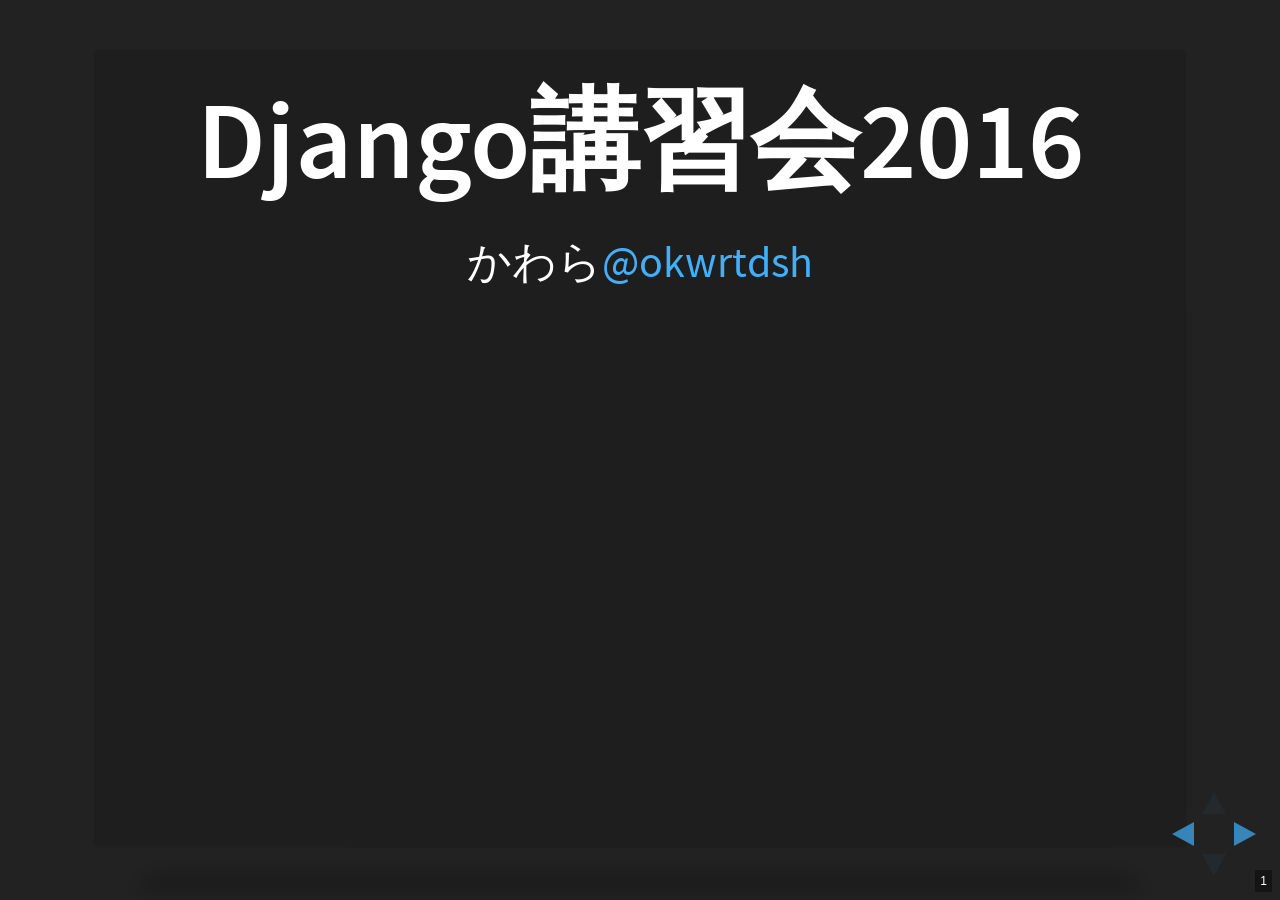
==== index.html @ ad6dbc45 "講習会資料" ====
<!doctype html>
<html lang="ja">

  <head>
    <meta charset="utf-8">

    <title>Python講習会2016</title>

    <meta name="description" content="A framework for easily creating beautiful presentations using HTML">
    <meta name="author" content="Hakim El Hattab">

    <meta name="apple-mobile-web-app-capable" content="yes">
    <meta name="apple-mobile-web-app-status-bar-style" content="black-translucent">

    <meta name="viewport" content="width=device-width, initial-scale=1.0, maximum-scale=1.0, user-scalable=no, minimal-ui">

    <link rel="stylesheet" href="css/reveal.css">
    <link rel="stylesheet" href="css/theme/black.css" id="theme">

    <!-- Code syntax highlighting -->
    <link rel="stylesheet" href="plugin/highlightjs/styles/monokai-sublime.css">

    <!-- Printing and PDF exports -->
    <script>
      var link = document.createElement( 'link' );
      link.rel = 'stylesheet';
      link.type = 'text/css';
      link.href = window.location.search.match( /print-pdf/gi ) ? 'css/print/pdf.css' : 'css/print/paper.css';
      document.getElementsByTagName( 'head' )[0].appendChild( link );
    </script>

    <!--[if lt IE 9]>
    <script src="lib/js/html5shiv.js"></script>
    <![endif]-->
    <style type="text/css">
      .reveal code {
        font-family: "Consolas", "Courier New", monospace;
      }
      .reveal section img {
        margin: 15px 0px;
        background: none;
        border: none;
        box-shadow: none;
      }
    </style>
  </head>

  <body>

    <div class="reveal">

      <!-- Any section element inside of this container is displayed as a slide -->
      <div class="slides">
        <section data-markdown>
          <script type="text/template">
            # Django講習会2016
            かわら[@okwrtdsh](http://twitter.com/okwrtdsh)
          </script>
        </section>
      </div>

    </div>

    <script src="lib/js/head.min.js"></script>
    <script src="js/reveal.js"></script>

    <script>

      // Full list of configuration options available here:
      // https://github.com/hakimel/reveal.js#configuration
      Reveal.initialize({
        controls: true,                  // 右下のコントロールを非表示
        progress: false,                 // 下部の進捗バーを非表示
        slideNumber: true,               // 右下にスライドのページ番号を表示
        history: true,                   // 各ページをブラウザの履歴に残す
        overview: true,                  // Escで表示できる「概要」ページを表示不可にする
        center: false,                   // スライドの垂直方向中央表示をしない（上寄せになる）
        touch: false,                    // タッチ操作を無効化
        loop: true,                      // スライドをループさせる
        rtl: false,                      // 右から左へのスライド
        fragments: false,                // fragmentsを無効化する
        autoSlide: 0,                 // 自動スライドをミリ秒単位で設定。デフォルトは0（自動スライドしない）
        autoSlideStoppable: true,        // 左下の自動スライド停止用のボタンを非表示にする
        mouseWheel: false,                // マウスのホイールによるスライドを可能にする
        transition: 'cube',              // キューブ状の transition でスライドを動作させる
                                         // 設定値 default/cube/page/concave/zoom/linear/fade/none
        transitionSpeed: 'slow',         // スライド速度を遅く設定。 設定値 default/fast/slow
        // 視差背景の画像URL設定
        //parallaxBackgroundImage: 'img/yakei.jpg',
        // 視差背景のサイズを設定
        //parallaxBackgroundSize: '2100px 1024x',
        //parallaxBackgroundSize: '1280px 800px',

        theme: Reveal.getQueryHash().theme, // available themes are in /css/theme

        // Optional libraries used to extend on reveal.js
        dependencies: [
          { src: 'lib/js/classList.js', condition: function() { return !document.body.classList; } },
          { src: 'plugin/markdown/marked.js', condition: function() { return !!document.querySelector( '[data-markdown]' ); } },
          { src: 'plugin/markdown/markdown.js', condition: function() { return !!document.querySelector( '[data-markdown]' ); } },
          //{ src: 'plugin/highlight/highlight.js', async: true, callback: function() { hljs.initHighlightingOnLoad(); } },
          { src: 'plugin/highlightjs/highlight.pack.js', async: true, callback: function() { hljs.initHighlightingOnLoad(); } },
          { src: 'plugin/zoom-js/zoom.js', async: true, condition: function() { return !!document.body.classList; } },
          { src: 'plugin/notes/notes.js', async: true, condition: function() { return !!document.body.classList; } },
          { src: 'plugin/math/math.js', async: true }
        ]
      });

    </script>

  </body>
</html>
---- css/reveal.css ----
/*!
 * reveal.js
 * http://lab.hakim.se/reveal-js
 * MIT licensed
 *
 * Copyright (C) 2016 Hakim El Hattab, http://hakim.se
 */
/*********************************************
 * RESET STYLES
 *********************************************/
html, body, .reveal div, .reveal span, .reveal applet, .reveal object, .reveal iframe,
.reveal h1, .reveal h2, .reveal h3, .reveal h4, .reveal h5, .reveal h6, .reveal p, .reveal blockquote, .reveal pre,
.reveal a, .reveal abbr, .reveal acronym, .reveal address, .reveal big, .reveal cite, .reveal code,
.reveal del, .reveal dfn, .reveal em, .reveal img, .reveal ins, .reveal kbd, .reveal q, .reveal s, .reveal samp,
.reveal small, .reveal strike, .reveal strong, .reveal sub, .reveal sup, .reveal tt, .reveal var,
.reveal b, .reveal u, .reveal center,
.reveal dl, .reveal dt, .reveal dd, .reveal ol, .reveal ul, .reveal li,
.reveal fieldset, .reveal form, .reveal label, .reveal legend,
.reveal table, .reveal caption, .reveal tbody, .reveal tfoot, .reveal thead, .reveal tr, .reveal th, .reveal td,
.reveal article, .reveal aside, .reveal canvas, .reveal details, .reveal embed,
.reveal figure, .reveal figcaption, .reveal footer, .reveal header, .reveal hgroup,
.reveal menu, .reveal nav, .reveal output, .reveal ruby, .reveal section, .reveal summary,
.reveal time, .reveal mark, .reveal audio, video {
  margin: 0;
  padding: 0;
  border: 0;
  font-size: 100%;
  font: inherit;
  vertical-align: baseline; }

.reveal article, .reveal aside, .reveal details, .reveal figcaption, .reveal figure,
.reveal footer, .reveal header, .reveal hgroup, .reveal menu, .reveal nav, .reveal section {
  display: block; }

/*********************************************
 * GLOBAL STYLES
 *********************************************/
html,
body {
  width: 100%;
  height: 100%;
  overflow: hidden; }

body {
  position: relative;
  line-height: 1;
  background-color: #fff;
  color: #000; }

html:-webkit-full-screen-ancestor {
  background-color: inherit; }

html:-moz-full-screen-ancestor {
  background-color: inherit; }

/*********************************************
 * VIEW FRAGMENTS
 *********************************************/
.reveal .slides section .fragment {
  opacity: 0;
  visibility: hidden;
  -webkit-transition: all 0.2s ease;
          transition: all 0.2s ease; }
  .reveal .slides section .fragment.visible {
    opacity: 1;
    visibility: visible; }

.reveal .slides section .fragment.grow {
  opacity: 1;
  visibility: visible; }
  .reveal .slides section .fragment.grow.visible {
    -webkit-transform: scale(1.3);
        -ms-transform: scale(1.3);
            transform: scale(1.3); }

.reveal .slides section .fragment.shrink {
  opacity: 1;
  visibility: visible; }
  .reveal .slides section .fragment.shrink.visible {
    -webkit-transform: scale(0.7);
        -ms-transform: scale(0.7);
            transform: scale(0.7); }

.reveal .slides section .fragment.zoom-in {
  -webkit-transform: scale(0.1);
      -ms-transform: scale(0.1);
          transform: scale(0.1); }
  .reveal .slides section .fragment.zoom-in.visible {
    -webkit-transform: none;
        -ms-transform: none;
            transform: none; }

.reveal .slides section .fragment.fade-out {
  opacity: 1;
  visibility: visible; }
  .reveal .slides section .fragment.fade-out.visible {
    opacity: 0;
    visibility: hidden; }

.reveal .slides section .fragment.semi-fade-out {
  opacity: 1;
  visibility: visible; }
  .reveal .slides section .fragment.semi-fade-out.visible {
    opacity: 0.5;
    visibility: visible; }

.reveal .slides section .fragment.strike {
  opacity: 1;
  visibility: visible; }
  .reveal .slides section .fragment.strike.visible {
    text-decoration: line-through; }

.reveal .slides section .fragment.current-visible {
  opacity: 0;
  visibility: hidden; }
  .reveal .slides section .fragment.current-visible.current-fragment {
    opacity: 1;
    visibility: visible; }

.reveal .slides section .fragment.highlight-red,
.reveal .slides section .fragment.highlight-current-red,
.reveal .slides section .fragment.highlight-green,
.reveal .slides section .fragment.highlight-current-green,
.reveal .slides section .fragment.highlight-blue,
.reveal .slides section .fragment.highlight-current-blue {
  opacity: 1;
  visibility: visible; }

.reveal .slides section .fragment.highlight-red.visible {
  color: #ff2c2d; }

.reveal .slides section .fragment.highlight-green.visible {
  color: #17ff2e; }

.reveal .slides section .fragment.highlight-blue.visible {
  color: #1b91ff; }

.reveal .slides section .fragment.highlight-current-red.current-fragment {
  color: #ff2c2d; }

.reveal .slides section .fragment.highlight-current-green.current-fragment {
  color: #17ff2e; }

.reveal .slides section .fragment.highlight-current-blue.current-fragment {
  color: #1b91ff; }

/*********************************************
 * DEFAULT ELEMENT STYLES
 *********************************************/
/* Fixes issue in Chrome where italic fonts did not appear when printing to PDF */
.reveal:after {
  content: '';
  font-style: italic; }

.reveal iframe {
  z-index: 1; }

/** Prevents layering issues in certain browser/transition combinations */
.reveal a {
  position: relative; }

.reveal .stretch {
  max-width: none;
  max-height: none; }

.reveal pre.stretch code {
  height: 100%;
  max-height: 100%;
  box-sizing: border-box; }

/*********************************************
 * CONTROLS
 *********************************************/
.reveal .controls {
  display: none;
  position: fixed;
  width: 110px;
  height: 110px;
  z-index: 30;
  right: 10px;
  bottom: 10px;
  -webkit-user-select: none; }

.reveal .controls button {
  padding: 0;
  position: absolute;
  opacity: 0.05;
  width: 0;
  height: 0;
  background-color: transparent;
  border: 12px solid transparent;
  -webkit-transform: scale(0.9999);
      -ms-transform: scale(0.9999);
          transform: scale(0.9999);
  -webkit-transition: all 0.2s ease;
          transition: all 0.2s ease;
  -webkit-appearance: none;
  -webkit-tap-highlight-color: transparent; }

.reveal .controls .enabled {
  opacity: 0.7;
  cursor: pointer; }

.reveal .controls .enabled:active {
  margin-top: 1px; }

.reveal .controls .navigate-left {
  top: 42px;
  border-right-width: 22px;
  border-right-color: #000; }

.reveal .controls .navigate-left.fragmented {
  opacity: 0.3; }

.reveal .controls .navigate-right {
  left: 74px;
  top: 42px;
  border-left-width: 22px;
  border-left-color: #000; }

.reveal .controls .navigate-right.fragmented {
  opacity: 0.3; }

.reveal .controls .navigate-up {
  left: 42px;
  border-bottom-width: 22px;
  border-bottom-color: #000; }

.reveal .controls .navigate-up.fragmented {
  opacity: 0.3; }

.reveal .controls .navigate-down {
  left: 42px;
  top: 74px;
  border-top-width: 22px;
  border-top-color: #000; }

.reveal .controls .navigate-down.fragmented {
  opacity: 0.3; }

/*********************************************
 * PROGRESS BAR
 *********************************************/
.reveal .progress {
  position: fixed;
  display: none;
  height: 3px;
  width: 100%;
  bottom: 0;
  left: 0;
  z-index: 10;
  background-color: rgba(0, 0, 0, 0.2); }

.reveal .progress:after {
  content: '';
  display: block;
  position: absolute;
  height: 20px;
  width: 100%;
  top: -20px; }

.reveal .progress span {
  display: block;
  height: 100%;
  width: 0px;
  background-color: #000;
  -webkit-transition: width 800ms cubic-bezier(0.26, 0.86, 0.44, 0.985);
          transition: width 800ms cubic-bezier(0.26, 0.86, 0.44, 0.985); }

/*********************************************
 * SLIDE NUMBER
 *********************************************/
.reveal .slide-number {
  position: fixed;
  display: block;
  right: 8px;
  bottom: 8px;
  z-index: 31;
  font-family: Helvetica, sans-serif;
  font-size: 12px;
  line-height: 1;
  color: #fff;
  background-color: rgba(0, 0, 0, 0.4);
  padding: 5px; }

.reveal .slide-number-delimiter {
  margin: 0 3px; }

/*********************************************
 * SLIDES
 *********************************************/
.reveal {
  position: relative;
  width: 100%;
  height: 100%;
  overflow: hidden;
  -ms-touch-action: none;
      touch-action: none; }

.reveal .slides {
  position: absolute;
  width: 100%;
  height: 100%;
  top: 0;
  right: 0;
  bottom: 0;
  left: 0;
  margin: auto;
  overflow: visible;
  z-index: 1;
  text-align: center;
  -webkit-perspective: 600px;
          perspective: 600px;
  -webkit-perspective-origin: 50% 40%;
          perspective-origin: 50% 40%; }

.reveal .slides > section {
  -ms-perspective: 600px; }

.reveal .slides > section,
.reveal .slides > section > section {
  display: none;
  position: absolute;
  width: 100%;
  padding: 20px 0px;
  z-index: 10;
  -webkit-transform-style: preserve-3d;
          transform-style: preserve-3d;
  -webkit-transition: -webkit-transform-origin 800ms cubic-bezier(0.26, 0.86, 0.44, 0.985), -webkit-transform 800ms cubic-bezier(0.26, 0.86, 0.44, 0.985), visibility 800ms cubic-bezier(0.26, 0.86, 0.44, 0.985), opacity 800ms cubic-bezier(0.26, 0.86, 0.44, 0.985);
          transition: -ms-transform-origin 800ms cubic-bezier(0.26, 0.86, 0.44, 0.985), transform 800ms cubic-bezier(0.26, 0.86, 0.44, 0.985), visibility 800ms cubic-bezier(0.26, 0.86, 0.44, 0.985), opacity 800ms cubic-bezier(0.26, 0.86, 0.44, 0.985);
          transition: transform-origin 800ms cubic-bezier(0.26, 0.86, 0.44, 0.985), transform 800ms cubic-bezier(0.26, 0.86, 0.44, 0.985), visibility 800ms cubic-bezier(0.26, 0.86, 0.44, 0.985), opacity 800ms cubic-bezier(0.26, 0.86, 0.44, 0.985); }

/* Global transition speed settings */
.reveal[data-transition-speed="fast"] .slides section {
  -webkit-transition-duration: 400ms;
          transition-duration: 400ms; }

.reveal[data-transition-speed="slow"] .slides section {
  -webkit-transition-duration: 1200ms;
          transition-duration: 1200ms; }

/* Slide-specific transition speed overrides */
.reveal .slides section[data-transition-speed="fast"] {
  -webkit-transition-duration: 400ms;
          transition-duration: 400ms; }

.reveal .slides section[data-transition-speed="slow"] {
  -webkit-transition-duration: 1200ms;
          transition-duration: 1200ms; }

.reveal .slides > section.stack {
  padding-top: 0;
  padding-bottom: 0; }

.reveal .slides > section.present,
.reveal .slides > section > section.present {
  display: block;
  z-index: 11;
  opacity: 1; }

.reveal.center,
.reveal.center .slides,
.reveal.center .slides section {
  min-height: 0 !important; }

/* Don't allow interaction with invisible slides */
.reveal .slides > section.future,
.reveal .slides > section > section.future,
.reveal .slides > section.past,
.reveal .slides > section > section.past {
  pointer-events: none; }

.reveal.overview .slides > section,
.reveal.overview .slides > section > section {
  pointer-events: auto; }

.reveal .slides > section.past,
.reveal .slides > section.future,
.reveal .slides > section > section.past,
.reveal .slides > section > section.future {
  opacity: 0; }

/*********************************************
 * Mixins for readability of transitions
 *********************************************/
/*********************************************
 * SLIDE TRANSITION
 * Aliased 'linear' for backwards compatibility
 *********************************************/
.reveal.slide section {
  -webkit-backface-visibility: hidden;
          backface-visibility: hidden; }

.reveal .slides > section[data-transition=slide].past,
.reveal .slides > section[data-transition~=slide-out].past,
.reveal.slide .slides > section:not([data-transition]).past {
  -webkit-transform: translate(-150%, 0);
      -ms-transform: translate(-150%, 0);
          transform: translate(-150%, 0); }

.reveal .slides > section[data-transition=slide].future,
.reveal .slides > section[data-transition~=slide-in].future,
.reveal.slide .slides > section:not([data-transition]).future {
  -webkit-transform: translate(150%, 0);
      -ms-transform: translate(150%, 0);
          transform: translate(150%, 0); }

.reveal .slides > section > section[data-transition=slide].past,
.reveal .slides > section > section[data-transition~=slide-out].past,
.reveal.slide .slides > section > section:not([data-transition]).past {
  -webkit-transform: translate(0, -150%);
      -ms-transform: translate(0, -150%);
          transform: translate(0, -150%); }

.reveal .slides > section > section[data-transition=slide].future,
.reveal .slides > section > section[data-transition~=slide-in].future,
.reveal.slide .slides > section > section:not([data-transition]).future {
  -webkit-transform: translate(0, 150%);
      -ms-transform: translate(0, 150%);
          transform: translate(0, 150%); }

.reveal.linear section {
  -webkit-backface-visibility: hidden;
          backface-visibility: hidden; }

.reveal .slides > section[data-transition=linear].past,
.reveal .slides > section[data-transition~=linear-out].past,
.reveal.linear .slides > section:not([data-transition]).past {
  -webkit-transform: translate(-150%, 0);
      -ms-transform: translate(-150%, 0);
          transform: translate(-150%, 0); }

.reveal .slides > section[data-transition=linear].future,
.reveal .slides > section[data-transition~=linear-in].future,
.reveal.linear .slides > section:not([data-transition]).future {
  -webkit-transform: translate(150%, 0);
      -ms-transform: translate(150%, 0);
          transform: translate(150%, 0); }

.reveal .slides > section > section[data-transition=linear].past,
.reveal .slides > section > section[data-transition~=linear-out].past,
.reveal.linear .slides > section > section:not([data-transition]).past {
  -webkit-transform: translate(0, -150%);
      -ms-transform: translate(0, -150%);
          transform: translate(0, -150%); }

.reveal .slides > section > section[data-transition=linear].future,
.reveal .slides > section > section[data-transition~=linear-in].future,
.reveal.linear .slides > section > section:not([data-transition]).future {
  -webkit-transform: translate(0, 150%);
      -ms-transform: translate(0, 150%);
          transform: translate(0, 150%); }

/*********************************************
 * CONVEX TRANSITION
 * Aliased 'default' for backwards compatibility
 *********************************************/
.reveal .slides > section[data-transition=default].past,
.reveal .slides > section[data-transition~=default-out].past,
.reveal.default .slides > section:not([data-transition]).past {
  -webkit-transform: translate3d(-100%, 0, 0) rotateY(-90deg) translate3d(-100%, 0, 0);
          transform: translate3d(-100%, 0, 0) rotateY(-90deg) translate3d(-100%, 0, 0); }

.reveal .slides > section[data-transition=default].future,
.reveal .slides > section[data-transition~=default-in].future,
.reveal.default .slides > section:not([data-transition]).future {
  -webkit-transform: translate3d(100%, 0, 0) rotateY(90deg) translate3d(100%, 0, 0);
          transform: translate3d(100%, 0, 0) rotateY(90deg) translate3d(100%, 0, 0); }

.reveal .slides > section > section[data-transition=default].past,
.reveal .slides > section > section[data-transition~=default-out].past,
.reveal.default .slides > section > section:not([data-transition]).past {
  -webkit-transform: translate3d(0, -300px, 0) rotateX(70deg) translate3d(0, -300px, 0);
          transform: translate3d(0, -300px, 0) rotateX(70deg) translate3d(0, -300px, 0); }

.reveal .slides > section > section[data-transition=default].future,
.reveal .slides > section > section[data-transition~=default-in].future,
.reveal.default .slides > section > section:not([data-transition]).future {
  -webkit-transform: translate3d(0, 300px, 0) rotateX(-70deg) translate3d(0, 300px, 0);
          transform: translate3d(0, 300px, 0) rotateX(-70deg) translate3d(0, 300px, 0); }

.reveal .slides > section[data-transition=convex].past,
.reveal .slides > section[data-transition~=convex-out].past,
.reveal.convex .slides > section:not([data-transition]).past {
  -webkit-transform: translate3d(-100%, 0, 0) rotateY(-90deg) translate3d(-100%, 0, 0);
          transform: translate3d(-100%, 0, 0) rotateY(-90deg) translate3d(-100%, 0, 0); }

.reveal .slides > section[data-transition=convex].future,
.reveal .slides > section[data-transition~=convex-in].future,
.reveal.convex .slides > section:not([data-transition]).future {
  -webkit-transform: translate3d(100%, 0, 0) rotateY(90deg) translate3d(100%, 0, 0);
          transform: translate3d(100%, 0, 0) rotateY(90deg) translate3d(100%, 0, 0); }

.reveal .slides > section > section[data-transition=convex].past,
.reveal .slides > section > section[data-transition~=convex-out].past,
.reveal.convex .slides > section > section:not([data-transition]).past {
  -webkit-transform: translate3d(0, -300px, 0) rotateX(70deg) translate3d(0, -300px, 0);
          transform: translate3d(0, -300px, 0) rotateX(70deg) translate3d(0, -300px, 0); }

.reveal .slides > section > section[data-transition=convex].future,
.reveal .slides > section > section[data-transition~=convex-in].future,
.reveal.convex .slides > section > section:not([data-transition]).future {
  -webkit-transform: translate3d(0, 300px, 0) rotateX(-70deg) translate3d(0, 300px, 0);
          transform: translate3d(0, 300px, 0) rotateX(-70deg) translate3d(0, 300px, 0); }

/*********************************************
 * CONCAVE TRANSITION
 *********************************************/
.reveal .slides > section[data-transition=concave].past,
.reveal .slides > section[data-transition~=concave-out].past,
.reveal.concave .slides > section:not([data-transition]).past {
  -webkit-transform: translate3d(-100%, 0, 0) rotateY(90deg) translate3d(-100%, 0, 0);
          transform: translate3d(-100%, 0, 0) rotateY(90deg) translate3d(-100%, 0, 0); }

.reveal .slides > section[data-transition=concave].future,
.reveal .slides > section[data-transition~=concave-in].future,
.reveal.concave .slides > section:not([data-transition]).future {
  -webkit-transform: translate3d(100%, 0, 0) rotateY(-90deg) translate3d(100%, 0, 0);
          transform: translate3d(100%, 0, 0) rotateY(-90deg) translate3d(100%, 0, 0); }

.reveal .slides > section > section[data-transition=concave].past,
.reveal .slides > section > section[data-transition~=concave-out].past,
.reveal.concave .slides > section > section:not([data-transition]).past {
  -webkit-transform: translate3d(0, -80%, 0) rotateX(-70deg) translate3d(0, -80%, 0);
          transform: translate3d(0, -80%, 0) rotateX(-70deg) translate3d(0, -80%, 0); }

.reveal .slides > section > section[data-transition=concave].future,
.reveal .slides > section > section[data-transition~=concave-in].future,
.reveal.concave .slides > section > section:not([data-transition]).future {
  -webkit-transform: translate3d(0, 80%, 0) rotateX(70deg) translate3d(0, 80%, 0);
          transform: translate3d(0, 80%, 0) rotateX(70deg) translate3d(0, 80%, 0); }

/*********************************************
 * ZOOM TRANSITION
 *********************************************/
.reveal .slides section[data-transition=zoom],
.reveal.zoom .slides section:not([data-transition]) {
  -webkit-transition-timing-function: ease;
          transition-timing-function: ease; }

.reveal .slides > section[data-transition=zoom].past,
.reveal .slides > section[data-transition~=zoom-out].past,
.reveal.zoom .slides > section:not([data-transition]).past {
  visibility: hidden;
  -webkit-transform: scale(16);
      -ms-transform: scale(16);
          transform: scale(16); }

.reveal .slides > section[data-transition=zoom].future,
.reveal .slides > section[data-transition~=zoom-in].future,
.reveal.zoom .slides > section:not([data-transition]).future {
  visibility: hidden;
  -webkit-transform: scale(0.2);
      -ms-transform: scale(0.2);
          transform: scale(0.2); }

.reveal .slides > section > section[data-transition=zoom].past,
.reveal .slides > section > section[data-transition~=zoom-out].past,
.reveal.zoom .slides > section > section:not([data-transition]).past {
  -webkit-transform: translate(0, -150%);
      -ms-transform: translate(0, -150%);
          transform: translate(0, -150%); }

.reveal .slides > section > section[data-transition=zoom].future,
.reveal .slides > section > section[data-transition~=zoom-in].future,
.reveal.zoom .slides > section > section:not([data-transition]).future {
  -webkit-transform: translate(0, 150%);
      -ms-transform: translate(0, 150%);
          transform: translate(0, 150%); }

/*********************************************
 * CUBE TRANSITION
 *********************************************/
.reveal.cube .slides {
  -webkit-perspective: 1300px;
          perspective: 1300px; }

.reveal.cube .slides section {
  padding: 30px;
  min-height: 700px;
  -webkit-backface-visibility: hidden;
          backface-visibility: hidden;
  box-sizing: border-box; }

.reveal.center.cube .slides section {
  min-height: 0; }

.reveal.cube .slides section:not(.stack):before {
  content: '';
  position: absolute;
  display: block;
  width: 100%;
  height: 100%;
  left: 0;
  top: 0;
  background: rgba(0, 0, 0, 0.1);
  border-radius: 4px;
  -webkit-transform: translateZ(-20px);
          transform: translateZ(-20px); }

.reveal.cube .slides section:not(.stack):after {
  content: '';
  position: absolute;
  display: block;
  width: 90%;
  height: 30px;
  left: 5%;
  bottom: 0;
  background: none;
  z-index: 1;
  border-radius: 4px;
  box-shadow: 0px 95px 25px rgba(0, 0, 0, 0.2);
  -webkit-transform: translateZ(-90px) rotateX(65deg);
          transform: translateZ(-90px) rotateX(65deg); }

.reveal.cube .slides > section.stack {
  padding: 0;
  background: none; }

.reveal.cube .slides > section.past {
  -webkit-transform-origin: 100% 0%;
      -ms-transform-origin: 100% 0%;
          transform-origin: 100% 0%;
  -webkit-transform: translate3d(-100%, 0, 0) rotateY(-90deg);
          transform: translate3d(-100%, 0, 0) rotateY(-90deg); }

.reveal.cube .slides > section.future {
  -webkit-transform-origin: 0% 0%;
      -ms-transform-origin: 0% 0%;
          transform-origin: 0% 0%;
  -webkit-transform: translate3d(100%, 0, 0) rotateY(90deg);
          transform: translate3d(100%, 0, 0) rotateY(90deg); }

.reveal.cube .slides > section > section.past {
  -webkit-transform-origin: 0% 100%;
      -ms-transform-origin: 0% 100%;
          transform-origin: 0% 100%;
  -webkit-transform: translate3d(0, -100%, 0) rotateX(90deg);
          transform: translate3d(0, -100%, 0) rotateX(90deg); }

.reveal.cube .slides > section > section.future {
  -webkit-transform-origin: 0% 0%;
      -ms-transform-origin: 0% 0%;
          transform-origin: 0% 0%;
  -webkit-transform: translate3d(0, 100%, 0) rotateX(-90deg);
          transform: translate3d(0, 100%, 0) rotateX(-90deg); }

/*********************************************
 * PAGE TRANSITION
 *********************************************/
.reveal.page .slides {
  -webkit-perspective-origin: 0% 50%;
          perspective-origin: 0% 50%;
  -webkit-perspective: 3000px;
          perspective: 3000px; }

.reveal.page .slides section {
  padding: 30px;
  min-height: 700px;
  box-sizing: border-box; }

.reveal.page .slides section.past {
  z-index: 12; }

.reveal.page .slides section:not(.stack):before {
  content: '';
  position: absolute;
  display: block;
  width: 100%;
  height: 100%;
  left: 0;
  top: 0;
  background: rgba(0, 0, 0, 0.1);
  -webkit-transform: translateZ(-20px);
          transform: translateZ(-20px); }

.reveal.page .slides section:not(.stack):after {
  content: '';
  position: absolute;
  display: block;
  width: 90%;
  height: 30px;
  left: 5%;
  bottom: 0;
  background: none;
  z-index: 1;
  border-radius: 4px;
  box-shadow: 0px 95px 25px rgba(0, 0, 0, 0.2);
  -webkit-transform: translateZ(-90px) rotateX(65deg); }

.reveal.page .slides > section.stack {
  padding: 0;
  background: none; }

.reveal.page .slides > section.past {
  -webkit-transform-origin: 0% 0%;
      -ms-transform-origin: 0% 0%;
          transform-origin: 0% 0%;
  -webkit-transform: translate3d(-40%, 0, 0) rotateY(-80deg);
          transform: translate3d(-40%, 0, 0) rotateY(-80deg); }

.reveal.page .slides > section.future {
  -webkit-transform-origin: 100% 0%;
      -ms-transform-origin: 100% 0%;
          transform-origin: 100% 0%;
  -webkit-transform: translate3d(0, 0, 0);
          transform: translate3d(0, 0, 0); }

.reveal.page .slides > section > section.past {
  -webkit-transform-origin: 0% 0%;
      -ms-transform-origin: 0% 0%;
          transform-origin: 0% 0%;
  -webkit-transform: translate3d(0, -40%, 0) rotateX(80deg);
          transform: translate3d(0, -40%, 0) rotateX(80deg); }

.reveal.page .slides > section > section.future {
  -webkit-transform-origin: 0% 100%;
      -ms-transform-origin: 0% 100%;
          transform-origin: 0% 100%;
  -webkit-transform: translate3d(0, 0, 0);
          transform: translate3d(0, 0, 0); }

/*********************************************
 * FADE TRANSITION
 *********************************************/
.reveal .slides section[data-transition=fade],
.reveal.fade .slides section:not([data-transition]),
.reveal.fade .slides > section > section:not([data-transition]) {
  -webkit-transform: none;
      -ms-transform: none;
          transform: none;
  -webkit-transition: opacity 0.5s;
          transition: opacity 0.5s; }

.reveal.fade.overview .slides section,
.reveal.fade.overview .slides > section > section {
  -webkit-transition: none;
          transition: none; }

/*********************************************
 * NO TRANSITION
 *********************************************/
.reveal .slides section[data-transition=none],
.reveal.none .slides section:not([data-transition]) {
  -webkit-transform: none;
      -ms-transform: none;
          transform: none;
  -webkit-transition: none;
          transition: none; }

/*********************************************
 * PAUSED MODE
 *********************************************/
.reveal .pause-overlay {
  position: absolute;
  top: 0;
  left: 0;
  width: 100%;
  height: 100%;
  background: black;
  visibility: hidden;
  opacity: 0;
  z-index: 100;
  -webkit-transition: all 1s ease;
          transition: all 1s ease; }

.reveal.paused .pause-overlay {
  visibility: visible;
  opacity: 1; }

/*********************************************
 * FALLBACK
 *********************************************/
.no-transforms {
  overflow-y: auto; }

.no-transforms .reveal .slides {
  position: relative;
  width: 80%;
  height: auto !important;
  top: 0;
  left: 50%;
  margin: 0;
  text-align: center; }

.no-transforms .reveal .controls,
.no-transforms .reveal .progress {
  display: none !important; }

.no-transforms .reveal .slides section {
  display: block !important;
  opacity: 1 !important;
  position: relative !important;
  height: auto;
  min-height: 0;
  top: 0;
  left: -50%;
  margin: 70px 0;
  -webkit-transform: none;
      -ms-transform: none;
          transform: none; }

.no-transforms .reveal .slides section section {
  left: 0; }

.reveal .no-transition,
.reveal .no-transition * {
  -webkit-transition: none !important;
          transition: none !important; }

/*********************************************
 * PER-SLIDE BACKGROUNDS
 *********************************************/
.reveal .backgrounds {
  position: absolute;
  width: 100%;
  height: 100%;
  top: 0;
  left: 0;
  -webkit-perspective: 600px;
          perspective: 600px; }

.reveal .slide-background {
  display: none;
  position: absolute;
  width: 100%;
  height: 100%;
  opacity: 0;
  visibility: hidden;
  background-color: transparent;
  background-position: 50% 50%;
  background-repeat: no-repeat;
  background-size: cover;
  -webkit-transition: all 800ms cubic-bezier(0.26, 0.86, 0.44, 0.985);
          transition: all 800ms cubic-bezier(0.26, 0.86, 0.44, 0.985); }

.reveal .slide-background.stack {
  display: block; }

.reveal .slide-background.present {
  opacity: 1;
  visibility: visible; }

.print-pdf .reveal .slide-background {
  opacity: 1 !important;
  visibility: visible !important; }

/* Video backgrounds */
.reveal .slide-background video {
  position: absolute;
  width: 100%;
  height: 100%;
  max-width: none;
  max-height: none;
  top: 0;
  left: 0; }

/* Immediate transition style */
.reveal[data-background-transition=none] > .backgrounds .slide-background,
.reveal > .backgrounds .slide-background[data-background-transition=none] {
  -webkit-transition: none;
          transition: none; }

/* Slide */
.reveal[data-background-transition=slide] > .backgrounds .slide-background,
.reveal > .backgrounds .slide-background[data-background-transition=slide] {
  opacity: 1;
  -webkit-backface-visibility: hidden;
          backface-visibility: hidden; }

.reveal[data-background-transition=slide] > .backgrounds .slide-background.past,
.reveal > .backgrounds .slide-background.past[data-background-transition=slide] {
  -webkit-transform: translate(-100%, 0);
      -ms-transform: translate(-100%, 0);
          transform: translate(-100%, 0); }

.reveal[data-background-transition=slide] > .backgrounds .slide-background.future,
.reveal > .backgrounds .slide-background.future[data-background-transition=slide] {
  -webkit-transform: translate(100%, 0);
      -ms-transform: translate(100%, 0);
          transform: translate(100%, 0); }

.reveal[data-background-transition=slide] > .backgrounds .slide-background > .slide-background.past,
.reveal > .backgrounds .slide-background > .slide-background.past[data-background-transition=slide] {
  -webkit-transform: translate(0, -100%);
      -ms-transform: translate(0, -100%);
          transform: translate(0, -100%); }

.reveal[data-background-transition=slide] > .backgrounds .slide-background > .slide-background.future,
.reveal > .backgrounds .slide-background > .slide-background.future[data-background-transition=slide] {
  -webkit-transform: translate(0, 100%);
      -ms-transform: translate(0, 100%);
          transform: translate(0, 100%); }

/* Convex */
.reveal[data-background-transition=convex] > .backgrounds .slide-background.past,
.reveal > .backgrounds .slide-background.past[data-background-transition=convex] {
  opacity: 0;
  -webkit-transform: translate3d(-100%, 0, 0) rotateY(-90deg) translate3d(-100%, 0, 0);
          transform: translate3d(-100%, 0, 0) rotateY(-90deg) translate3d(-100%, 0, 0); }

.reveal[data-background-transition=convex] > .backgrounds .slide-background.future,
.reveal > .backgrounds .slide-background.future[data-background-transition=convex] {
  opacity: 0;
  -webkit-transform: translate3d(100%, 0, 0) rotateY(90deg) translate3d(100%, 0, 0);
          transform: translate3d(100%, 0, 0) rotateY(90deg) translate3d(100%, 0, 0); }

.reveal[data-background-transition=convex] > .backgrounds .slide-background > .slide-background.past,
.reveal > .backgrounds .slide-background > .slide-background.past[data-background-transition=convex] {
  opacity: 0;
  -webkit-transform: translate3d(0, -100%, 0) rotateX(90deg) translate3d(0, -100%, 0);
          transform: translate3d(0, -100%, 0) rotateX(90deg) translate3d(0, -100%, 0); }

.reveal[data-background-transition=convex] > .backgrounds .slide-background > .slide-background.future,
.reveal > .backgrounds .slide-background > .slide-background.future[data-background-transition=convex] {
  opacity: 0;
  -webkit-transform: translate3d(0, 100%, 0) rotateX(-90deg) translate3d(0, 100%, 0);
          transform: translate3d(0, 100%, 0) rotateX(-90deg) translate3d(0, 100%, 0); }

/* Concave */
.reveal[data-background-transition=concave] > .backgrounds .slide-background.past,
.reveal > .backgrounds .slide-background.past[data-background-transition=concave] {
  opacity: 0;
  -webkit-transform: translate3d(-100%, 0, 0) rotateY(90deg) translate3d(-100%, 0, 0);
          transform: translate3d(-100%, 0, 0) rotateY(90deg) translate3d(-100%, 0, 0); }

.reveal[data-background-transition=concave] > .backgrounds .slide-background.future,
.reveal > .backgrounds .slide-background.future[data-background-transition=concave] {
  opacity: 0;
  -webkit-transform: translate3d(100%, 0, 0) rotateY(-90deg) translate3d(100%, 0, 0);
          transform: translate3d(100%, 0, 0) rotateY(-90deg) translate3d(100%, 0, 0); }

.reveal[data-background-transition=concave] > .backgrounds .slide-background > .slide-background.past,
.reveal > .backgrounds .slide-background > .slide-background.past[data-background-transition=concave] {
  opacity: 0;
  -webkit-transform: translate3d(0, -100%, 0) rotateX(-90deg) translate3d(0, -100%, 0);
          transform: translate3d(0, -100%, 0) rotateX(-90deg) translate3d(0, -100%, 0); }

.reveal[data-background-transition=concave] > .backgrounds .slide-background > .slide-background.future,
.reveal > .backgrounds .slide-background > .slide-background.future[data-background-transition=concave] {
  opacity: 0;
  -webkit-transform: translate3d(0, 100%, 0) rotateX(90deg) translate3d(0, 100%, 0);
          transform: translate3d(0, 100%, 0) rotateX(90deg) translate3d(0, 100%, 0); }

/* Zoom */
.reveal[data-background-transition=zoom] > .backgrounds .slide-background,
.reveal > .backgrounds .slide-background[data-background-transition=zoom] {
  -webkit-transition-timing-function: ease;
          transition-timing-function: ease; }

.reveal[data-background-transition=zoom] > .backgrounds .slide-background.past,
.reveal > .backgrounds .slide-background.past[data-background-transition=zoom] {
  opacity: 0;
  visibility: hidden;
  -webkit-transform: scale(16);
      -ms-transform: scale(16);
          transform: scale(16); }

.reveal[data-background-transition=zoom] > .backgrounds .slide-background.future,
.reveal > .backgrounds .slide-background.future[data-background-transition=zoom] {
  opacity: 0;
  visibility: hidden;
  -webkit-transform: scale(0.2);
      -ms-transform: scale(0.2);
          transform: scale(0.2); }

.reveal[data-background-transition=zoom] > .backgrounds .slide-background > .slide-background.past,
.reveal > .backgrounds .slide-background > .slide-background.past[data-background-transition=zoom] {
  opacity: 0;
  visibility: hidden;
  -webkit-transform: scale(16);
      -ms-transform: scale(16);
          transform: scale(16); }

.reveal[data-background-transition=zoom] > .backgrounds .slide-background > .slide-background.future,
.reveal > .backgrounds .slide-background > .slide-background.future[data-background-transition=zoom] {
  opacity: 0;
  visibility: hidden;
  -webkit-transform: scale(0.2);
      -ms-transform: scale(0.2);
          transform: scale(0.2); }

/* Global transition speed settings */
.reveal[data-transition-speed="fast"] > .backgrounds .slide-background {
  -webkit-transition-duration: 400ms;
          transition-duration: 400ms; }

.reveal[data-transition-speed="slow"] > .backgrounds .slide-background {
  -webkit-transition-duration: 1200ms;
          transition-duration: 1200ms; }

/*********************************************
 * OVERVIEW
 *********************************************/
.reveal.overview {
  -webkit-perspective-origin: 50% 50%;
          perspective-origin: 50% 50%;
  -webkit-perspective: 700px;
          perspective: 700px; }
  .reveal.overview .slides section {
    height: 700px;
    opacity: 1 !important;
    overflow: hidden;
    visibility: visible !important;
    cursor: pointer;
    box-sizing: border-box; }
  .reveal.overview .slides section:hover,
  .reveal.overview .slides section.present {
    outline: 10px solid rgba(150, 150, 150, 0.4);
    outline-offset: 10px; }
  .reveal.overview .slides section .fragment {
    opacity: 1;
    -webkit-transition: none;
            transition: none; }
  .reveal.overview .slides section:after,
  .reveal.overview .slides section:before {
    display: none !important; }
  .reveal.overview .slides > section.stack {
    padding: 0;
    top: 0 !important;
    background: none;
    outline: none;
    overflow: visible; }
  .reveal.overview .backgrounds {
    -webkit-perspective: inherit;
            perspective: inherit; }
  .reveal.overview .backgrounds .slide-background {
    opacity: 1;
    visibility: visible;
    outline: 10px solid rgba(150, 150, 150, 0.1);
    outline-offset: 10px; }

.reveal.overview .slides section,
.reveal.overview-deactivating .slides section {
  -webkit-transition: none;
          transition: none; }

.reveal.overview .backgrounds .slide-background,
.reveal.overview-deactivating .backgrounds .slide-background {
  -webkit-transition: none;
          transition: none; }

.reveal.overview-animated .slides {
  -webkit-transition: -webkit-transform 0.4s ease;
          transition: transform 0.4s ease; }

/*********************************************
 * RTL SUPPORT
 *********************************************/
.reveal.rtl .slides,
.reveal.rtl .slides h1,
.reveal.rtl .slides h2,
.reveal.rtl .slides h3,
.reveal.rtl .slides h4,
.reveal.rtl .slides h5,
.reveal.rtl .slides h6 {
  direction: rtl;
  font-family: sans-serif; }

.reveal.rtl pre,
.reveal.rtl code {
  direction: ltr; }

.reveal.rtl ol,
.reveal.rtl ul {
  text-align: right; }

.reveal.rtl .progress span {
  float: right; }

/*********************************************
 * PARALLAX BACKGROUND
 *********************************************/
.reveal.has-parallax-background .backgrounds {
  -webkit-transition: all 0.8s ease;
          transition: all 0.8s ease; }

/* Global transition speed settings */
.reveal.has-parallax-background[data-transition-speed="fast"] .backgrounds {
  -webkit-transition-duration: 400ms;
          transition-duration: 400ms; }

.reveal.has-parallax-background[data-transition-speed="slow"] .backgrounds {
  -webkit-transition-duration: 1200ms;
          transition-duration: 1200ms; }

/*********************************************
 * LINK PREVIEW OVERLAY
 *********************************************/
.reveal .overlay {
  position: absolute;
  top: 0;
  left: 0;
  width: 100%;
  height: 100%;
  z-index: 1000;
  background: rgba(0, 0, 0, 0.9);
  opacity: 0;
  visibility: hidden;
  -webkit-transition: all 0.3s ease;
          transition: all 0.3s ease; }

.reveal .overlay.visible {
  opacity: 1;
  visibility: visible; }

.reveal .overlay .spinner {
  position: absolute;
  display: block;
  top: 50%;
  left: 50%;
  width: 32px;
  height: 32px;
  margin: -16px 0 0 -16px;
  z-index: 10;
  background-image: url([data-uri]%2F%2F%2F6%2Bvr8nJybW1tcDAwOjo6Nvb26ioqKOjo7Ozs%2FLy8vz8%2FAAAAAAAAAAAACH%2FC05FVFNDQVBFMi4wAwEAAAAh%2FhpDcmVhdGVkIHdpdGggYWpheGxvYWQuaW5mbwAh%[base64]%2FV%2FnmOM82XiHRLYKhKP1oZmADdEAAAh%2BQQJCgAAACwAAAAAIAAgAAAE6hDISWlZpOrNp1lGNRSdRpDUolIGw5RUYhhHukqFu8DsrEyqnWThGvAmhVlteBvojpTDDBUEIFwMFBRAmBkSgOrBFZogCASwBDEY%2FCZSg7GSE0gSCjQBMVG023xWBhklAnoEdhQEfyNqMIcKjhRsjEdnezB%2BA4k8gTwJhFuiW4dokXiloUepBAp5qaKpp6%2BHo7aWW54wl7obvEe0kRuoplCGepwSx2jJvqHEmGt6whJpGpfJCHmOoNHKaHx61WiSR92E4lbFoq%2BB6QDtuetcaBPnW6%2BO7wDHpIiK9SaVK5GgV543tzjgGcghAgAh%[base64]%2B%2BG%2Bw48edZPK%2BM6hLJpQg484enXIdQFSS1u6UhksENEQAAIfkECQoAAAAsAAAAACAAIAAABOcQyEmpGKLqzWcZRVUQnZYg1aBSh2GUVEIQ2aQOE%2BG%2BcD4ntpWkZQj1JIiZIogDFFyHI0UxQwFugMSOFIPJftfVAEoZLBbcLEFhlQiqGp1Vd140AUklUN3eCA51C1EWMzMCezCBBmkxVIVHBWd3HHl9JQOIJSdSnJ0TDKChCwUJjoWMPaGqDKannasMo6WnM562R5YluZRwur0wpgqZE7NKUm%2BFNRPIhjBJxKZteWuIBMN4zRMIVIhffcgojwCF117i4nlLnY5ztRLsnOk%2BaV%2BoJY7V7m76PdkS4trKcdg0Zc0tTcKkRAAAIfkECQoAAAAsAAAAACAAIAAABO4QyEkpKqjqzScpRaVkXZWQEximw1BSCUEIlDohrft6cpKCk5xid5MNJTaAIkekKGQkWyKHkvhKsR7ARmitkAYDYRIbUQRQjWBwJRzChi9CRlBcY1UN4g0%[base64]%[base64]%2BE71SRQeyqUToLA7VxF0JDyIQh%2FMVVPMt1ECZlfcjZJ9mIKoaTl1MRIl5o4CUKXOwmyrCInCKqcWtvadL2SYhyASyNDJ0uIiRMDjI0Fd30%2FiI2UA5GSS5UDj2l6NoqgOgN4gksEBgYFf0FDqKgHnyZ9OX8HrgYHdHpcHQULXAS2qKpENRg7eAMLC7kTBaixUYFkKAzWAAnLC7FLVxLWDBLKCwaKTULgEwbLA4hJtOkSBNqITT3xEgfLpBtzE%2FjiuL04RGEBgwWhShRgQExHBAAh%2BQQJCgAAACwAAAAAIAAgAAAE7xDISWlSqerNpyJKhWRdlSAVoVLCWk6JKlAqAavhO9UkUHsqlE6CwO1cRdCQ8iEIfzFVTzLdRAmZX3I2SfZiCqGk5dTESJeaOAlClzsJsqwiJwiqnFrb2nS9kmIcgEsjQydLiIlHehhpejaIjzh9eomSjZR%[base64]%2BE71SRQeyqUToLA7VxF0JDyIQh%[base64]%2BE71SRQeyqUToLA7VxF0JDyIQh%2FMVVPMt1ECZlfcjZJ9mIKoaTl1MRIl5o4CUKXOwmyrCInCKqcWtvadL2SYhyASyNDJ0uIiUd6GAULDJCRiXo1CpGXDJOUjY%2BYip9DhToJA4RBLwMLCwVDfRgbBAaqqoZ1XBMHswsHtxtFaH1iqaoGNgAIxRpbFAgfPQSqpbgGBqUD1wBXeCYp1AYZ19JJOYgH1KwA4UBvQwXUBxPqVD9L3sbp2BNk2xvvFPJd%2BMFCN6HAAIKgNggY0KtEBAAh%[base64]%2BvsYMDAzZQPC9VCNkDWUhGkuE5PxJNwiUK4UfLzOlD4WvzAHaoG9nxPi5d%2BjYUqfAhhykOFwJWiAAAIfkECQoAAAAsAAAAACAAIAAABPAQyElpUqnqzaciSoVkXVUMFaFSwlpOCcMYlErAavhOMnNLNo8KsZsMZItJEIDIFSkLGQoQTNhIsFehRww2CQLKF0tYGKYSg%2BygsZIuNqJksKgbfgIGepNo2cIUB3V1B3IvNiBYNQaDSTtfhhx0CwVPI0UJe0%2Bbm4g5VgcGoqOcnjmjqDSdnhgEoamcsZuXO1aWQy8KAwOAuTYYGwi7w5h%2BKr0SJ8MFihpNbx%2B4Erq7BYBuzsdiH1jCAzoSfl0rVirNbRXlBBlLX%2BBP0XJLAPGzTkAuAOqb0WT5AH7OcdCm5B8TgRwSRKIHQtaLCwg1RAAAOwAAAAAAAAAAAA%3D%3D);
  visibility: visible;
  opacity: 0.6;
  -webkit-transition: all 0.3s ease;
          transition: all 0.3s ease; }

.reveal .overlay header {
  position: absolute;
  left: 0;
  top: 0;
  width: 100%;
  height: 40px;
  z-index: 2;
  border-bottom: 1px solid #222; }

.reveal .overlay header a {
  display: inline-block;
  width: 40px;
  height: 40px;
  padding: 0 10px;
  float: right;
  opacity: 0.6;
  box-sizing: border-box; }

.reveal .overlay header a:hover {
  opacity: 1; }

.reveal .overlay header a .icon {
  display: inline-block;
  width: 20px;
  height: 20px;
  background-position: 50% 50%;
  background-size: 100%;
  background-repeat: no-repeat; }

.reveal .overlay header a.close .icon {
  background-image: url([data-uri]); }

.reveal .overlay header a.external .icon {
  background-image: url([data-uri]); }

.reveal .overlay .viewport {
  position: absolute;
  top: 40px;
  right: 0;
  bottom: 0;
  left: 0; }

.reveal .overlay.overlay-preview .viewport iframe {
  width: 100%;
  height: 100%;
  max-width: 100%;
  max-height: 100%;
  border: 0;
  opacity: 0;
  visibility: hidden;
  -webkit-transition: all 0.3s ease;
          transition: all 0.3s ease; }

.reveal .overlay.overlay-preview.loaded .viewport iframe {
  opacity: 1;
  visibility: visible; }

.reveal .overlay.overlay-preview.loaded .spinner {
  opacity: 0;
  visibility: hidden;
  -webkit-transform: scale(0.2);
      -ms-transform: scale(0.2);
          transform: scale(0.2); }

.reveal .overlay.overlay-help .viewport {
  overflow: auto;
  color: #fff; }

.reveal .overlay.overlay-help .viewport .viewport-inner {
  width: 600px;
  margin: 0 auto;
  padding: 60px;
  text-align: center;
  letter-spacing: normal; }

.reveal .overlay.overlay-help .viewport .viewport-inner .title {
  font-size: 20px; }

.reveal .overlay.overlay-help .viewport .viewport-inner table {
  border: 1px solid #fff;
  border-collapse: collapse;
  font-size: 14px; }

.reveal .overlay.overlay-help .viewport .viewport-inner table th,
.reveal .overlay.overlay-help .viewport .viewport-inner table td {
  width: 200px;
  padding: 10px;
  border: 1px solid #fff;
  vertical-align: middle; }

.reveal .overlay.overlay-help .viewport .viewport-inner table th {
  padding-top: 20px;
  padding-bottom: 20px; }

/*********************************************
 * PLAYBACK COMPONENT
 *********************************************/
.reveal .playback {
  position: fixed;
  left: 15px;
  bottom: 20px;
  z-index: 30;
  cursor: pointer;
  -webkit-transition: all 400ms ease;
          transition: all 400ms ease; }

.reveal.overview .playback {
  opacity: 0;
  visibility: hidden; }

/*********************************************
 * ROLLING LINKS
 *********************************************/
.reveal .roll {
  display: inline-block;
  line-height: 1.2;
  overflow: hidden;
  vertical-align: top;
  -webkit-perspective: 400px;
          perspective: 400px;
  -webkit-perspective-origin: 50% 50%;
          perspective-origin: 50% 50%; }

.reveal .roll:hover {
  background: none;
  text-shadow: none; }

.reveal .roll span {
  display: block;
  position: relative;
  padding: 0 2px;
  pointer-events: none;
  -webkit-transition: all 400ms ease;
          transition: all 400ms ease;
  -webkit-transform-origin: 50% 0%;
      -ms-transform-origin: 50% 0%;
          transform-origin: 50% 0%;
  -webkit-transform-style: preserve-3d;
          transform-style: preserve-3d;
  -webkit-backface-visibility: hidden;
          backface-visibility: hidden; }

.reveal .roll:hover span {
  background: rgba(0, 0, 0, 0.5);
  -webkit-transform: translate3d(0px, 0px, -45px) rotateX(90deg);
          transform: translate3d(0px, 0px, -45px) rotateX(90deg); }

.reveal .roll span:after {
  content: attr(data-title);
  display: block;
  position: absolute;
  left: 0;
  top: 0;
  padding: 0 2px;
  -webkit-backface-visibility: hidden;
          backface-visibility: hidden;
  -webkit-transform-origin: 50% 0%;
      -ms-transform-origin: 50% 0%;
          transform-origin: 50% 0%;
  -webkit-transform: translate3d(0px, 110%, 0px) rotateX(-90deg);
          transform: translate3d(0px, 110%, 0px) rotateX(-90deg); }

/*********************************************
 * SPEAKER NOTES
 *********************************************/
.reveal aside.notes {
  display: none; }

.reveal .speaker-notes {
  display: none;
  position: absolute;
  width: 70%;
  max-height: 15%;
  left: 15%;
  bottom: 26px;
  padding: 10px;
  z-index: 1;
  font-size: 18px;
  line-height: 1.4;
  color: #fff;
  background-color: rgba(0, 0, 0, 0.5);
  overflow: auto;
  box-sizing: border-box;
  text-align: left;
  font-family: Helvetica, sans-serif;
  -webkit-overflow-scrolling: touch; }

.reveal .speaker-notes.visible:not(:empty) {
  display: block; }

@media screen and (max-width: 1024px) {
  .reveal .speaker-notes {
    font-size: 14px; } }

@media screen and (max-width: 600px) {
  .reveal .speaker-notes {
    width: 90%;
    left: 5%; } }

/*********************************************
 * ZOOM PLUGIN
 *********************************************/
.zoomed .reveal *,
.zoomed .reveal *:before,
.zoomed .reveal *:after {
  -webkit-backface-visibility: visible !important;
          backface-visibility: visible !important; }

.zoomed .reveal .progress,
.zoomed .reveal .controls {
  opacity: 0; }

.zoomed .reveal .roll span {
  background: none; }

.zoomed .reveal .roll span:after {
  visibility: hidden; }
---- css/theme/black.css ----
/**
 * Black theme for reveal.js. This is the opposite of the 'white' theme.
 *
 * By Hakim El Hattab, http://hakim.se
 */
@import url(../../lib/font/source-sans-pro/source-sans-pro.css);
section.has-light-background, section.has-light-background h1, section.has-light-background h2, section.has-light-background h3, section.has-light-background h4, section.has-light-background h5, section.has-light-background h6 {
  color: #222; }

/*********************************************
 * GLOBAL STYLES
 *********************************************/
body {
  background: #222;
  background-color: #222; }

.reveal {
  font-family: "Source Sans Pro", Helvetica, sans-serif;
  font-size: 38px;
  font-weight: normal;
  color: #fff; }

::selection {
  color: #fff;
  background: #bee4fd;
  text-shadow: none; }

.reveal .slides > section,
.reveal .slides > section > section {
  line-height: 1.3;
  font-weight: inherit; }

/*********************************************
 * HEADERS
 *********************************************/
.reveal h1,
.reveal h2,
.reveal h3,
.reveal h4,
.reveal h5,
.reveal h6 {
  margin: 0 0 20px 0;
  color: #fff;
  font-family: "Source Sans Pro", Helvetica, sans-serif;
  font-weight: 600;
  line-height: 1.2;
  letter-spacing: normal;
  /* text-transform: uppercase; */
  text-shadow: none;
  word-wrap: break-word; }

.reveal h1 {
  font-size: 2.5em; }

.reveal h2 {
  font-size: 1.6em; }

.reveal h3 {
  font-size: 1.3em; }

.reveal h4 {
  font-size: 1em; }

.reveal h1 {
  text-shadow: none; }

/*********************************************
 * OTHER
 *********************************************/
.reveal p {
  margin: 20px 0;
  line-height: 1.3; }

/* Ensure certain elements are never larger than the slide itself */
.reveal img,
.reveal video,
.reveal iframe {
  max-width: 95%;
  max-height: 95%; }

.reveal strong,
.reveal b {
  font-weight: bold; }

.reveal em {
  font-style: italic; }

.reveal ol,
.reveal dl,
.reveal ul {
  display: inline-block;
  text-align: left;
  margin: 0 0 0 1em; }

.reveal ol {
  list-style-type: decimal; }

.reveal ul {
  list-style-type: disc; }

.reveal ul ul {
  list-style-type: square; }

.reveal ul ul ul {
  list-style-type: circle; }

.reveal ul ul,
.reveal ul ol,
.reveal ol ol,
.reveal ol ul {
  display: block;
  margin-left: 40px; }

.reveal dt {
  font-weight: bold; }

.reveal dd {
  margin-left: 40px; }

.reveal q,
.reveal blockquote {
  quotes: none; }

.reveal blockquote {
  display: block;
  position: relative;
  width: 70%;
  margin: 20px auto;
  padding: 5px;
  font-style: italic;
  background: rgba(255, 255, 255, 0.05);
  box-shadow: 0px 0px 2px rgba(0, 0, 0, 0.2); }

.reveal blockquote p:first-child,
.reveal blockquote p:last-child {
  display: inline-block; }

.reveal q {
  font-style: italic; }

.reveal pre {
  display: block;
  position: relative;
  width: 90%;
  margin: 20px auto;
  text-align: left;
  font-size: 0.55em;
  font-family: monospace;
  line-height: 1.2em;
  word-wrap: break-word;
  box-shadow: 0px 0px 6px rgba(0, 0, 0, 0.3); }

.reveal code {
  font-family: monospace; }

.reveal pre code {
  display: block;
  padding: 5px;
  overflow: auto;
  max-height: 400px;
  word-wrap: normal; }

.reveal table {
  margin: auto;
  border-collapse: collapse;
  border-spacing: 0; }

.reveal table th {
  font-weight: bold; }

.reveal table th,
.reveal table td {
  text-align: left;
  padding: 0.2em 0.5em 0.2em 0.5em;
  border-bottom: 1px solid; }

.reveal table th[align="center"],
.reveal table td[align="center"] {
  text-align: center; }

.reveal table th[align="right"],
.reveal table td[align="right"] {
  text-align: right; }

.reveal table tr:last-child td {
  border-bottom: none; }

.reveal sup {
  vertical-align: super; }

.reveal sub {
  vertical-align: sub; }

.reveal small {
  display: inline-block;
  font-size: 0.6em;
  line-height: 1.2em;
  vertical-align: top; }

.reveal small * {
  vertical-align: top; }

/*********************************************
 * LINKS
 *********************************************/
.reveal a {
  color: #42affa;
  text-decoration: none;
  -webkit-transition: color 0.15s ease;
  -moz-transition: color 0.15s ease;
  transition: color 0.15s ease; }

.reveal a:hover {
  color: #8dcffc;
  text-shadow: none;
  border: none; }

.reveal .roll span:after {
  color: #fff;
  background: #068de9; }

/*********************************************
 * IMAGES
 *********************************************/
.reveal section img {
  margin: 15px 0px;
  background: rgba(255, 255, 255, 0.12);
  border: 4px solid #fff;
  box-shadow: 0 0 10px rgba(0, 0, 0, 0.15); }

.reveal section img.plain {
  border: 0;
  box-shadow: none; }

.reveal a img {
  -webkit-transition: all 0.15s linear;
  -moz-transition: all 0.15s linear;
  transition: all 0.15s linear; }

.reveal a:hover img {
  background: rgba(255, 255, 255, 0.2);
  border-color: #42affa;
  box-shadow: 0 0 20px rgba(0, 0, 0, 0.55); }

/*********************************************
 * NAVIGATION CONTROLS
 *********************************************/
.reveal .controls .navigate-left,
.reveal .controls .navigate-left.enabled {
  border-right-color: #42affa; }

.reveal .controls .navigate-right,
.reveal .controls .navigate-right.enabled {
  border-left-color: #42affa; }

.reveal .controls .navigate-up,
.reveal .controls .navigate-up.enabled {
  border-bottom-color: #42affa; }

.reveal .controls .navigate-down,
.reveal .controls .navigate-down.enabled {
  border-top-color: #42affa; }

.reveal .controls .navigate-left.enabled:hover {
  border-right-color: #8dcffc; }

.reveal .controls .navigate-right.enabled:hover {
  border-left-color: #8dcffc; }

.reveal .controls .navigate-up.enabled:hover {
  border-bottom-color: #8dcffc; }

.reveal .controls .navigate-down.enabled:hover {
  border-top-color: #8dcffc; }

/*********************************************
 * PROGRESS BAR
 *********************************************/
.reveal .progress {
  background: rgba(0, 0, 0, 0.2); }

.reveal .progress span {
  background: #42affa;
  -webkit-transition: width 800ms cubic-bezier(0.26, 0.86, 0.44, 0.985);
  -moz-transition: width 800ms cubic-bezier(0.26, 0.86, 0.44, 0.985);
  transition: width 800ms cubic-bezier(0.26, 0.86, 0.44, 0.985); }
---- plugin/highlightjs/styles/monokai-sublime.css ----
/*

Monokai Sublime style. Derived from Monokai by noformnocontent http://nn.mit-license.org/

*/

.hljs {
  display: block;
  overflow-x: auto;
  padding: 0.5em;
  background: #23241f;
}

.hljs,
.hljs-tag,
.hljs-subst {
  color: #f8f8f2;
}

.hljs-strong,
.hljs-emphasis {
  color: #a8a8a2;
}

.hljs-bullet,
.hljs-quote,
.hljs-number,
.hljs-regexp,
.hljs-literal,
.hljs-link {
  color: #ae81ff;
}

.hljs-code,
.hljs-title,
.hljs-section,
.hljs-selector-class {
  color: #a6e22e;
}

.hljs-strong {
  font-weight: bold;
}

.hljs-emphasis {
  font-style: italic;
}

.hljs-keyword,
.hljs-selector-tag,
.hljs-name,
.hljs-attr {
  color: #f92672;
}

.hljs-symbol,
.hljs-attribute {
  color: #66d9ef;
}

.hljs-params,
.hljs-class .hljs-title {
  color: #f8f8f2;
}

.hljs-string,
.hljs-type,
.hljs-built_in,
.hljs-builtin-name,
.hljs-selector-id,
.hljs-selector-attr,
.hljs-selector-pseudo,
.hljs-addition,
.hljs-variable,
.hljs-template-variable {
  color: #e6db74;
}

.hljs-comment,
.hljs-deletion,
.hljs-meta {
  color: #75715e;
}
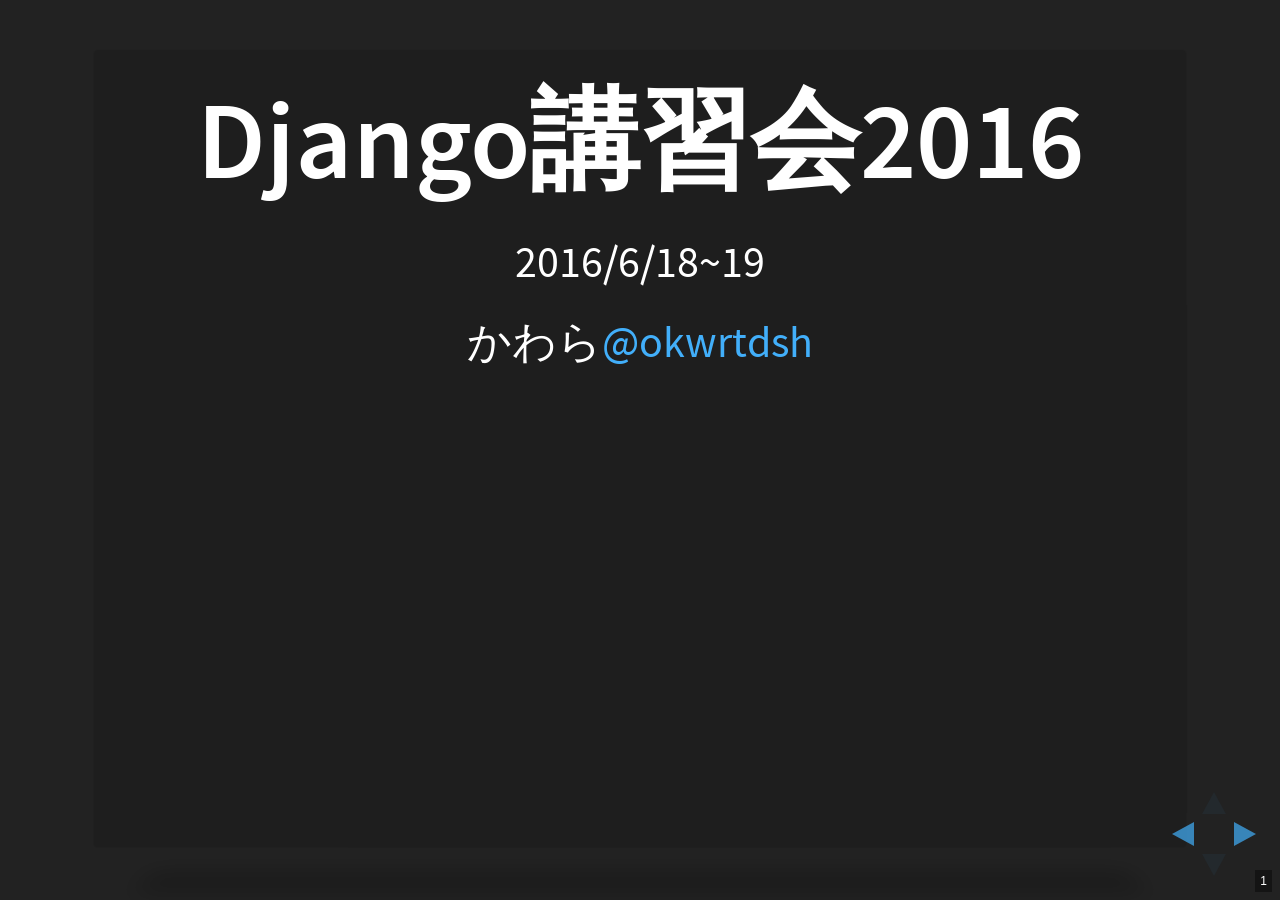
==== commit 09d94da1: "講習会資料" ====
--- a/index.html
+++ b/index.html
@@ -4,7 +4,7 @@
   <head>
     <meta charset="utf-8">
 
-    <title>Python講習会2016</title>
+    <title>Django講習会2016</title>
 
     <meta name="description" content="A framework for easily creating beautiful presentations using HTML">
     <meta name="author" content="Hakim El Hattab">
@@ -54,7 +54,387 @@
         <section data-markdown>
           <script type="text/template">
             # Django講習会2016
+            2016/6/18~19
+
             かわら[@okwrtdsh](http://twitter.com/okwrtdsh)
+          </script>
+        </section>
+
+        <section data-markdown>
+          <script type="text/template">
+            # はじめに
+            * 時間的、精神的に余裕が無かった為、資料が雑になっています。
+            * 分かり難い所があったら、すぐに質問してください。
+            * [twitter](http://twitter.com/okwrtdsh)かslackの#djangoで質問して貰えれば、時間的、精神的に余裕がある時に答えます。
+          </script>
+        </section>
+
+        <section data-markdown>
+          <script type="text/template">
+            # Djagnoとは
+            * Pythonで実装されたWebアプリケーションフレームワーク
+            * 複雑で、DB主体のWebサイトの構築を簡単にする
+            * 以下に重点を置く
+              - コンポーネントの再利用性
+              - pluggability(プラグインによる拡張性)
+              - 素早い開発
+              - DRY(Don't Repeat Yourself)の原則
+            * CRUD(Create Read Update Delete)画面を提供
+          </script>
+        </section>
+        <section data-markdown>
+          <script type="text/template">
+            ## Djangoのアーキテクチャ
+            ![http://codezine.jp/article/detail/4065?p=2](http://codezine.jp/static/images/article/4065/fig02.gif)
+          </script>
+        </section>
+        <section data-markdown>
+          <script type="text/template">
+            ## Djangoのアーキテクチャ
+            * MTVフレームワーク
+              - MTV(Model, Template, View)がMVC(Model, View, Controller)に相当する
+            * Model
+              - O/Rマッパーが担当、DBへのインターフェース
+            * Template
+              - Template専用言語が用意されている
+            * View
+              - HTTPリクエストを引数にとり、HTTPレスポンスを返す
+          </script>
+        </section>
+
+        <section data-markdown>
+          <script type="text/template">
+            # Webアプリを
+            # 作ってみよう
+          </script>
+        </section>
+        <section data-markdown>
+          <script type="text/template">
+            ## ToDo管理アプリを作る
+            * 環境
+              - Python 3.5
+              - Django 1.8
+              - PostgreSQL 9.5  # 無くても可
+              - Bootstrap 3.3
+              - jQuery 1.12
+            * ER図
+
+            ![](http://plantuml.com/plantuml/png/oq_AIaqkKGWjJYtYoeUmG_9Tyj7vCBPpOabgUdvH9HT8WO9DZQukGZc8eQ2KfwIWgmka3PMmoEJhGcYOCG00)
+          </script>
+        </section>
+        <section data-markdown>
+          <script type="text/template">
+            ## ToDo管理アプリを作る
+            * User機能
+              - 新規登録
+              - ログイン/ログアウト
+              - ToDo登録
+              - ToDo一覧
+              - ToDo詳細
+              - ToDo編集
+          </script>
+        </section>
+        <section data-markdown>
+          <script type="text/template">
+            ## ToDo管理アプリを作る
+            * 管理者機能
+              - ログイン/ログアウト
+              - カテゴリーの登録
+              - カテゴリー一覧
+              - カテゴリー編集
+              - カテゴリー削除
+              - CRUD用管理画面(django admin site)
+          </script>
+        </section>
+        <section data-markdown>
+          <script type="text/template">
+            ## 環境構築
+            * pyenv, pyenv virtualenvのインストール
+              - ubuntuの方は[ここ](https://github.com/okwrtdsh/chef_pyenv/blob/master/README.md)を参考に
+            * 仮想環境の作成
+            ```bash
+            $ mkdir django_tutorial && cd $_
+            $ pyenv virtualenv 3.5.1 django_tutorial
+            $ pyenv local django_tutorial
+            $ pip install --upgrade pip
+            ```
+          </script>
+        </section>
+        <section data-markdown>
+          <script type="text/template">
+            ### Djangoのインストールと
+            ### プロジェクトの作成
+            ```bash
+            $ pip install "Django<1.9"
+            $ mkdir src
+            $ django-admin startproject tutorial ./src
+            $ tree
+            .
+            └── src
+                ├── manage.py
+                └── tutorial
+                    ├── __init__.py
+                    ├── settings.py
+                    ├── urls.py
+                    └── wsgi.py
+
+            2 directories, 5 files
+            ```
+          </script>
+        </section>
+        <section data-markdown>
+          <script type="text/template">
+            ### アプリケーションの作成
+            ```bash
+            $ mkdir src/tutorial/todo
+            $ django-admin startapp todo src/tutorial/todo
+            $ tree src
+            src
+            ├── manage.py
+            └── tutorial
+                ├── __init__.py
+                ├── settings.py
+                ├── todo
+                │   ├── __init__.py
+                │   ├── admin.py
+                │   ├── migrations
+                │   │   └── __init__.py
+                │   ├── models.py
+                │   ├── tests.py
+                │   └── views.py
+                ├── urls.py
+                └── wsgi.py
+
+            3 directories, 11 files
+            ```
+          </script>
+        </section>
+        <section data-markdown>
+          <script type="text/template">
+            ### アプリケーションの作成
+            ```bash
+            $ mkdir src/tutorial/master
+            $ django-admin startapp master src/tutorial/master
+            $ mkdir src/tutorial/site_admin
+            $ django-admin startapp site_admin src/tutorial/site_admin
+            ```
+          </script>
+        </section>
+        <section data-markdown>
+          <script type="text/template">
+            ### ライブラリのインストール
+            ```bash
+            # DBがPostgreSQLの場合
+            pip install psycopg2
+            # よく書くコードを私がライブラリ化したもの
+            pip install git+https://github.com/okwrtdsh/django_cbv_utils.git
+            ```
+          </script>
+        </section>
+        <section data-markdown>
+          <script type="text/template">
+            ### settings.pyの修正
+            * settings.pyは名前の通り設定を記述したファイル
+            * DBや言語、タイムゾーン等の設定の変更
+            * [diff](https://github.com/okwrtdsh/django_tutorial/commit/d9a1abe90b96a7e1ccb4b4f47b18fde0af9ac561)
+            * [settings.pyについて](https://docs.djangoproject.com/en/1.8/ref/settings/)
+          </script>
+        </section>
+        <section data-markdown>
+          <script type="text/template">
+            ### urls.pyの作成
+            * urls.pyはurlとviewを関連付ける役割
+            * app毎にurlを分離する
+            * [diff](https://github.com/okwrtdsh/django_tutorial/commit/b61241784dee9992606569e73a7c2372513d1cb4)
+            * [urls.pyについて](https://docs.djangoproject.com/en/1.8/ref/urls/)
+          </script>
+        </section>
+        <section data-markdown>
+          <script type="text/template">
+            ### デバッグserverの起動
+
+            ```bash
+            $ python manage.py runserver
+            ```
+            ブラウザから[http://localhost:8000](http://localhost:8000)にアクセス
+            ![](./img/welcome2django.png)
+          </script>
+        </section>
+        <section data-markdown>
+          <script type="text/template">
+            ### BootstrapとjQueryのダウンロード
+            ```bash
+            $ wget https://github.com/twbs/bootstrap/releases/download/v3.3.6/bootstrap-3.3.6-dist.zip -P /tmp
+            $ unzip /tmp/bootstrap-3.3.6-dist.zip -d /tmp
+            $ mv /tmp/bootstrap-3.3.6-dist tutorial/static
+            $ wget https://code.jquery.com/jquery-1.12.4.min.js -P tutorial/static/js
+            $ wget https://code.jquery.com/jquery-1.12.4.js -P tutorial/static/js
+            $ wget https://code.jquery.com/jquery-1.12.4.min.map -P tutorial/static/js
+            ```
+          </script>
+        </section>
+
+        <section data-markdown>
+          <script type="text/template">
+            ### TOPページの作成
+            * Bootstrapの[Basic template](http://getbootstrap.com/getting-started/#template)をベースにしたbase.htmlを作成する
+            * base.htmlを継承したindex.htmlを作成
+            * /にアクセスしてきたrequestに対してindex.htmlを返すように追加
+            * [diff](https://github.com/okwrtdsh/django_tutorial/commit/c8d3923d1bc15cb31e8b5f3ed2dca9c7d144cbf5)
+            * [Template言語について](https://docs.djangoproject.com/en/1.8/ref/templates/language/)
+          </script>
+        </section>
+        <section data-markdown>
+          <script type="text/template">
+            ### TOPページの作成
+            ![](img/1.png)
+          </script>
+        </section>
+
+        <section data-markdown>
+          <script type="text/template">
+            ### Modelsの定義
+            * Modelsの情報をもとにDBを自動生成
+            * Modelを変更するとFormやView、Templateなどの一部もしくはすべてに影響を及ぼすので、Model設計は慎重に
+            * [diff](https://github.com/okwrtdsh/django_tutorial/commit/c8d3923d1bc15cb31e8b5f3ed2dca9c7d144cbf5)
+            * [Modelsについて](https://docs.djangoproject.com/en/1.8/ref/models/)
+          </script>
+        </section>
+        <section data-markdown>
+          <script type="text/template">
+            ### Migration
+            * Modelsの情報をDBに反映
+
+            ```bash
+            $ python manage.py makemigrations  # 差分を検出
+            $ python manage.py migrate  # 差分をDBに反映
+            ```
+
+            ### 管理者の登録
+            ```bash
+            $ python manage.py createsuperuser
+            Username (leave blank to use 'okwrtdsh'): admin
+            Email address:  # 何も入力しない
+            Password: test
+            Password (again): test
+            Superuser created successfully.
+            ```
+          </script>
+        </section>
+        <section data-markdown>
+          <script type="text/template">
+            ### Login/Logout
+            * django.contrib.auth.viewsのlogin,logoutを利用
+            * urlsに追加
+            * login.htmlを作成
+            * nav barにlinkを追加
+            * [diff](https://github.com/okwrtdsh/django_tutorial/commit/a6b928272a7b0753f1017da66d8bc2826c61aaa9)
+          </script>
+        </section>
+        <section data-markdown>
+          <script type="text/template">
+            ### Login/Logout
+            ![](img/3.png)
+          </script>
+        </section>
+        <section data-markdown>
+          <script type="text/template">
+            ### Userの新規登録
+            * Formの作成
+            * Viewの作成
+            * Templateの作成
+            * URLの追加
+            * nav barにリンクを追加
+            * [diff](https://github.com/okwrtdsh/django_tutorial/commit/8712fa32098505818a0547f5bc411261dda8a653)
+          </script>
+        </section>
+        <section data-markdown>
+          <script type="text/template">
+            ### カテゴリーの登録
+            * Formの作成
+            * Viewの作成
+            * Templateの作成
+            * URLの追加
+            * nav barにリンクを追加
+            * [diff](https://github.com/okwrtdsh/django_tutorial/commit/e987ed200ce64bf5389229dfcee623328cf069c0)
+          </script>
+        </section>
+        <section data-markdown>
+          <script type="text/template">
+            ### カテゴリーの一覧
+            * Viewの作成
+            * Templateの作成
+            * URLの追加
+            * nav barにリンクを追加
+            * redirect先の変更
+            * [diff](https://github.com/okwrtdsh/django_tutorial/commit/5b45bd863e43616dad3a417485a8a33cd7c75c3c)
+          </script>
+        </section>
+        <section data-markdown>
+          <script type="text/template">
+            ### カテゴリーの修正
+            * Formの作成
+            * Viewの作成
+            * Templateの作成
+            * URLの追加
+            * 一覧にリンクを追加
+            * [diff](https://github.com/okwrtdsh/django_tutorial/commit/9f491cccb83e8a9749beaee1670f81932e682c19)
+          </script>
+        </section>
+        <section data-markdown>
+          <script type="text/template">
+            ### ToDoの登録
+            * Formの作成
+            * Viewの作成
+            * Templateの作成
+            * URLの追加
+            * nav barにリンクを追加
+            * [diff](https://github.com/okwrtdsh/django_tutorial/commit/63c462718c9ae0a2a483a5be00bf57808c96526a)
+          </script>
+        </section>
+        <section data-markdown>
+          <script type="text/template">
+            ### ToDoの一覧
+            * Viewの作成
+            * Templateの作成
+            * URLの追加
+            * nav barにリンクを追加
+            * redirect先の変更
+            * [diff](https://github.com/okwrtdsh/django_tutorial/commit/faf4c3f7222014f269c7adf36c950998948e5070)
+          </script>
+        </section>
+        <section data-markdown>
+          <script type="text/template">
+            ### ToDoの詳細
+            * Viewの作成
+            * Templateの作成
+            * URLの追加
+            * 一覧にリンクを追加
+            * [diff](https://github.com/okwrtdsh/django_tutorial/commit/a5343a876433e017d9eaacdc9ca3811dd4713aaf)
+          </script>
+        </section>
+        <section data-markdown>
+          <script type="text/template">
+            ### ToDoの修正
+            * Formの作成
+            * Viewの作成
+            * Templateの作成
+            * URLの追加
+            * 詳細にリンクを追加
+            * [diff](https://github.com/okwrtdsh/django_tutorial/commit/b25686f3969bf3e19676c5ef7babe20ee2581594)
+          </script>
+        </section>
+        <section data-markdown>
+          <script type="text/template">
+            ### 管理者画面
+            * 最低限の管理者画面を作る
+            * [diff](https://github.com/okwrtdsh/django_tutorial/commit/ed837b223c49cbc2fefdcc05f81b00ae525766d0)
+            * [admin siteについて](https://docs.djangoproject.com/en/1.8/ref/contrib/admin/)
+          </script>
+        </section>
+        <section data-markdown>
+          <script type="text/template">
+            # まとめ
           </script>
         </section>
       </div>
